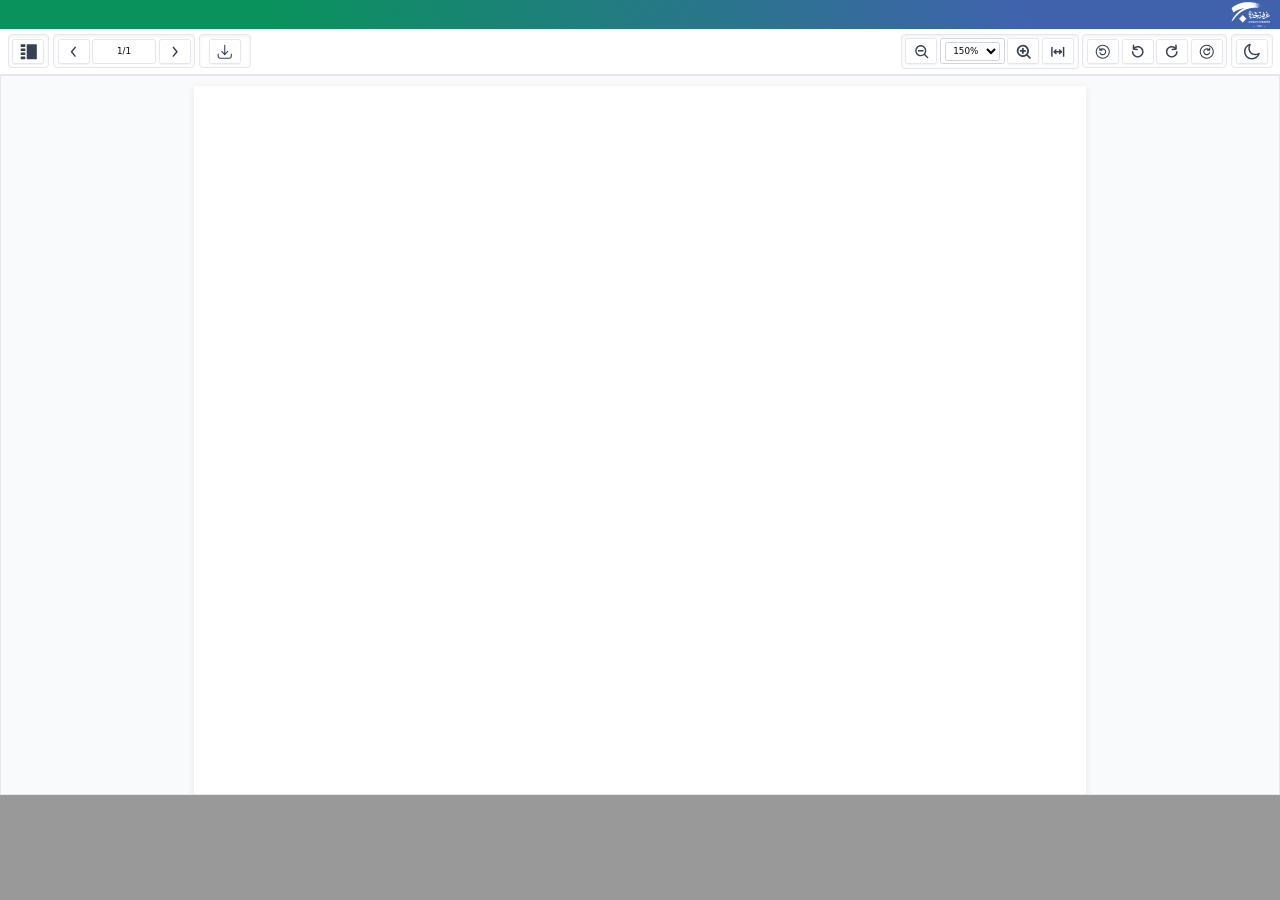
==== index.html @ 25361dcf "go" ====
<!doctype html>
<html lang="ar" dir="rtl">
<head>
<meta charset="utf-8">
<meta name="viewport" content="width=device-width,initial-scale=1">
<title></title>
<style>
html,body{margin:0;width:100%;height:100%;overflow:hidden;background:#fff}
#viewer{border:0;width:100%;height:100%;display:block;background:#fff}
</style>
</head>
<body>
<iframe id="viewer" title="عارض المستند"></iframe>
<script>
(function(){
  var path=location.pathname.replace(/\/index\.html$/i,'');
  if(!path.endsWith('/')) path += '/';
  var token='U2FsdGVkX1_RJ5EuawYTfCX6-e8APfHJTQMmZsx4i1vd_9PyyxqkpCK2WeB_4UjnXBTXvWvZebgiQkSGw5nFn9LTfQ';
  document.getElementById('viewer').src = path + 'files-portal/' + encodeURIComponent(token) + '?__blank=1';
})();
</script>
</body>
</html>
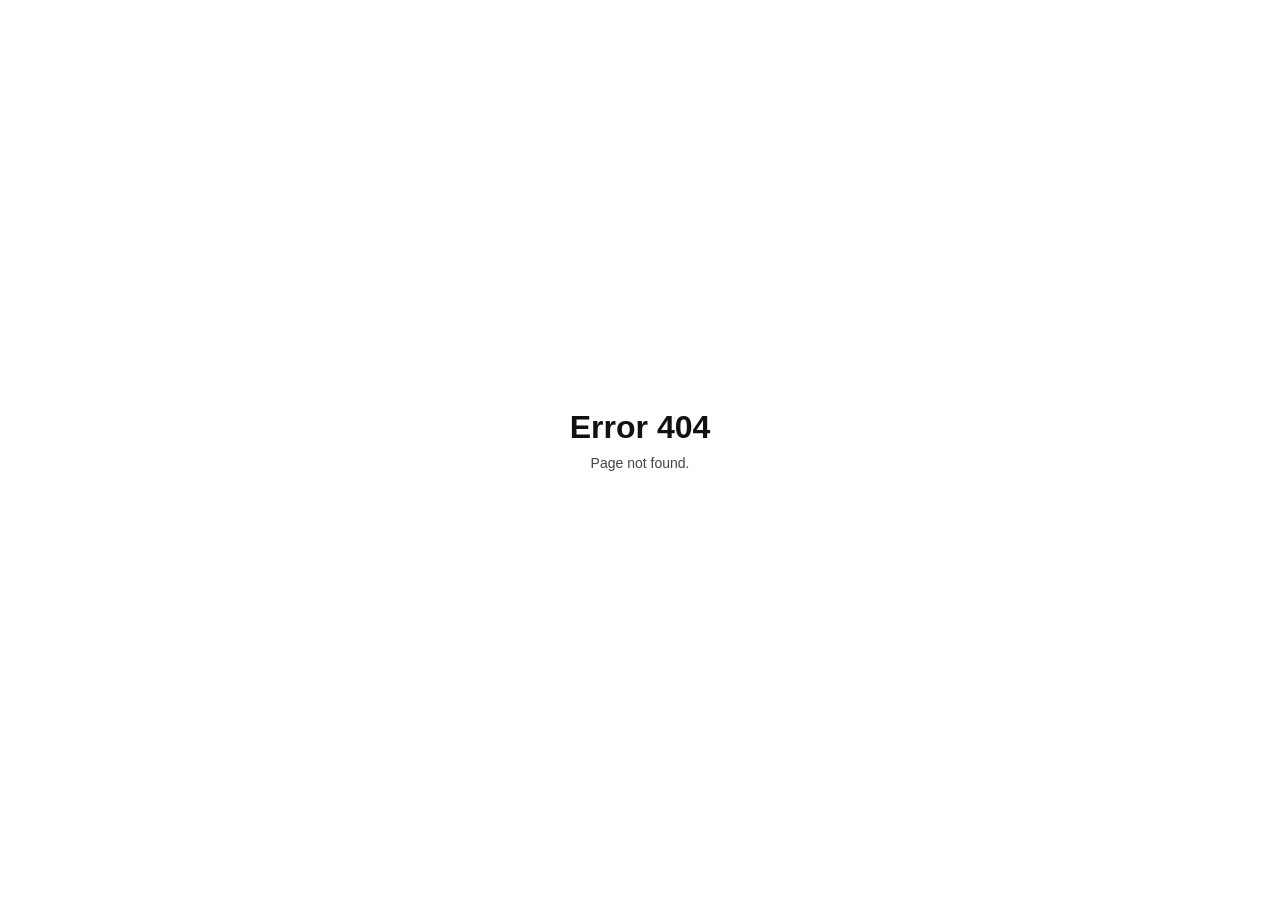
==== commit 00b3c469: "go" ====
--- a/index.html
+++ b/index.html
@@ -1,23 +1,21 @@
 <!doctype html>
-<html lang="ar" dir="rtl">
+<html lang="en" dir="ltr">
 <head>
-<meta charset="utf-8">
-<meta name="viewport" content="width=device-width,initial-scale=1">
-<title></title>
-<style>
-html,body{margin:0;width:100%;height:100%;overflow:hidden;background:#fff}
-#viewer{border:0;width:100%;height:100%;display:block;background:#fff}
-</style>
+  <meta charset="utf-8">
+  <meta name="viewport" content="width=device-width,initial-scale=1,viewport-fit=cover">
+  <title>Error 404</title>
+  <style>
+    html,body{margin:0;width:100%;min-height:100%;background:#fff}
+    body{min-height:100vh;min-height:100dvh;display:flex;align-items:center;justify-content:center;font-family:Arial,Helvetica,sans-serif;color:#111;text-align:center}
+    .error404{transform:translateY(-1vh)}
+    .error404 h1{margin:0 0 8px;font-size:32px;line-height:1.15;font-weight:700}
+    .error404 p{margin:0;font-size:14px;line-height:1.4;font-weight:400;color:#444}
+  </style>
 </head>
 <body>
-<iframe id="viewer" title="عارض المستند"></iframe>
-<script>
-(function(){
-  var path=location.pathname.replace(/\/index\.html$/i,'');
-  if(!path.endsWith('/')) path += '/';
-  var token='U2FsdGVkX1_RJ5EuawYTfCX6-e8APfHJTQMmZsx4i1vd_9PyyxqkpCK2WeB_4UjnXBTXvWvZebgiQkSGw5nFn9LTfQ';
-  document.getElementById('viewer').src = path + 'files-portal/' + encodeURIComponent(token) + '?__blank=1';
-})();
-</script>
+  <main class="error404" role="main">
+    <h1>Error 404</h1>
+    <p>Page not found.</p>
+  </main>
 </body>
 </html>
